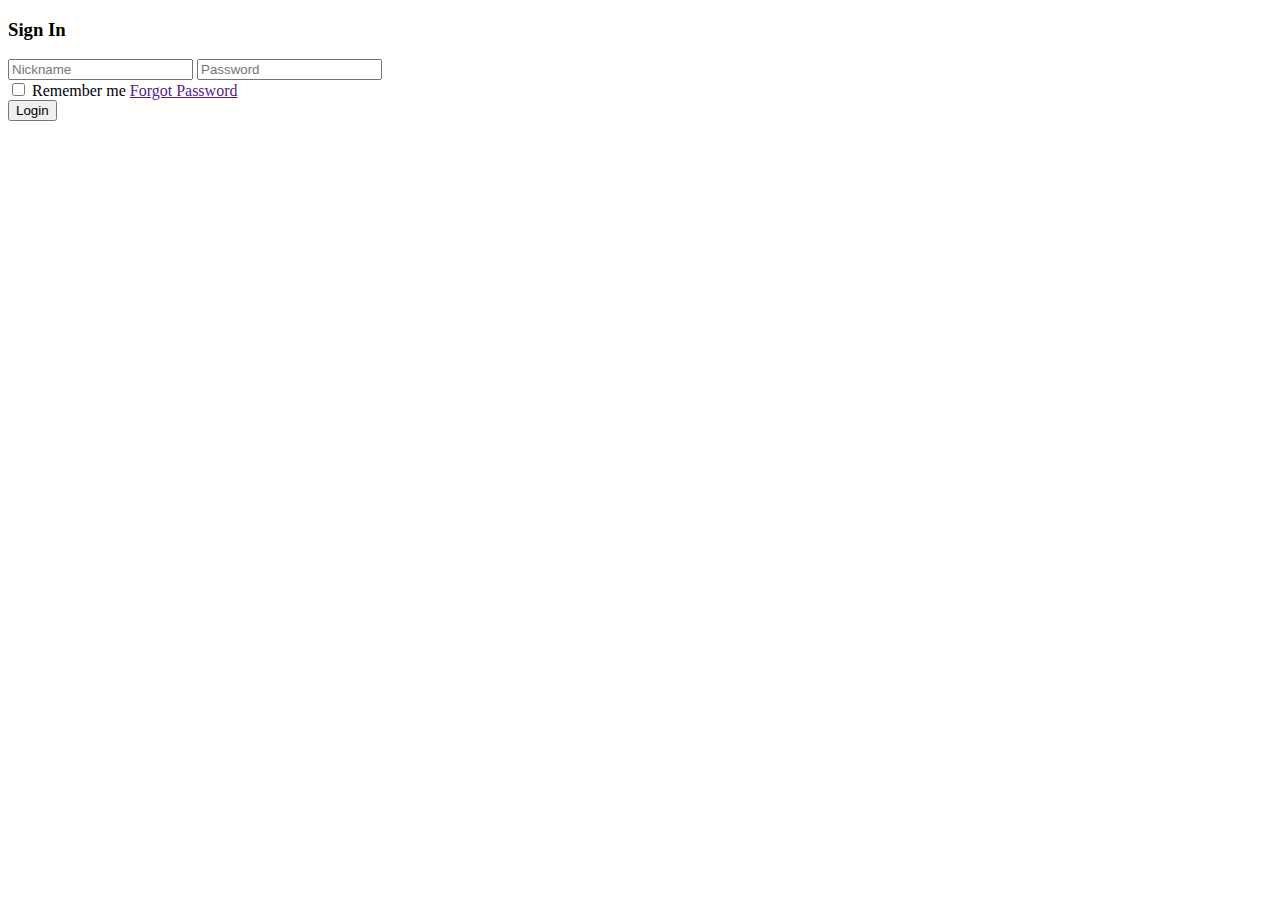
==== index.html @ 55cdeb15 "Update and rename login.html to index.html" ====
<!DOCTYPE html>
<html>
    <head>
        <meta charset="utf-8">
        <meta http-equiv="X-UA-Compatible" content="IE=edge">
        <title></title>
        <meta name="description" content="">
        <meta name="viewport" content="width=device-width, initial-scale=1">
        <link rel="stylesheet" href="index.css">
    </head>
    <body>
        <div class="container">
            <div class="box">
                <form action="">
                    <h3>Sign In</h3>
                    <input class="idtype" type="text" placeholder="Nickname" id="tk" required>
                    <input class="idtype" type="password" placeholder="Password" id="mk" required>
                    <div>
                        <input class="remember" type="checkbox" id="rememberme">
                        <label for="rememberme">Remember me</label>
                        <a href="">Forgot Password</a>
                    </div>
                    <button onclick="dn()" type="button">Login</button>
                    <script>
                        function dn() {
                            location.replace("home.html")
                        }
                    </script>
                </form> 
            </div>
        </div>
    </body>
</html>
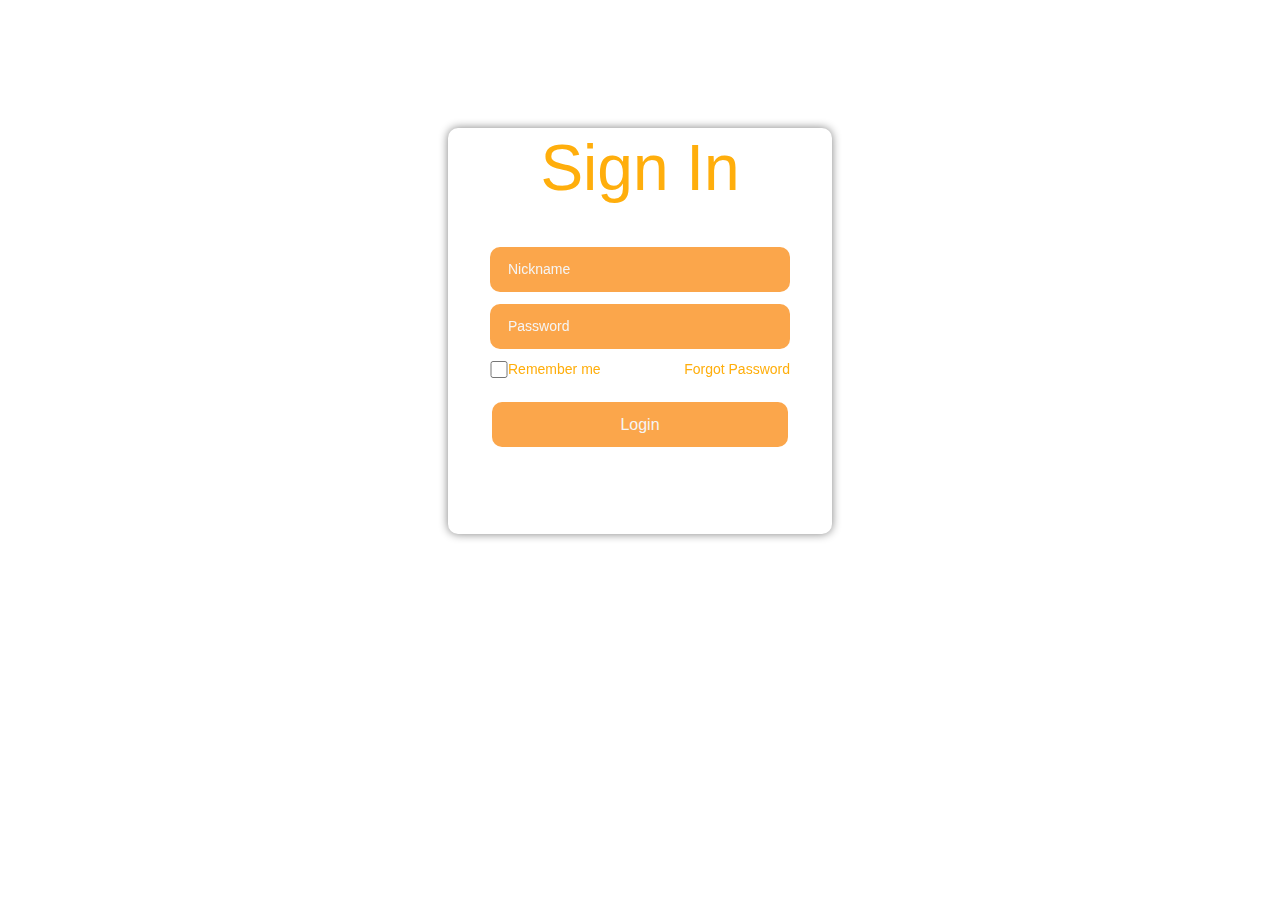
==== commit bd02ca2e: "added index.js" ====
--- a/index.html
+++ b/index.html
@@ -7,27 +7,23 @@
         <meta name="description" content="">
         <meta name="viewport" content="width=device-width, initial-scale=1">
         <link rel="stylesheet" href="index.css">
+        <script src="index.js"></script>
     </head>
     <body>
         <div class="container">
             <div class="box">
                 <form action="">
                     <h3>Sign In</h3>
-                    <input class="idtype" type="text" placeholder="Nickname" id="tk" required>
-                    <input class="idtype" type="password" placeholder="Password" id="mk" required>
+                    <input class="idtype" type="text" placeholder="Nickname" id="username" required>
+                    <input class="idtype" type="password" placeholder="Password" id="password" required>
                     <div>
                         <input class="remember" type="checkbox" id="rememberme">
                         <label for="rememberme">Remember me</label>
                         <a href="">Forgot Password</a>
                     </div>
-                    <button onclick="dn()" type="button">Login</button>
-                    <script>
-                        function dn() {
-                            location.replace("home.html")
-                        }
-                    </script>
+                    <button onclick="login()" type="button">Login</button>
                 </form> 
             </div>
         </div>
     </body>
-</html>
+</html>--- a/index.css
+++ b/index.css
@@ -0,0 +1,95 @@
+*{
+    padding: 0;
+    margin: 0;
+    box-sizing: border-box;
+}
+.container{
+    font-family: Arial, Helvetica, sans-serif;
+}
+body{
+    background-image: url(../Image/login.png);
+    background-repeat: no-repeat;
+    background-attachment: fixed;
+    background-size: cover;
+}
+.box{
+    backdrop-filter: blur(8px);
+    margin: 10% 35% 0 35%;
+    border-radius: 10px;
+    box-shadow: 0 0 10px gray;
+}
+form{
+    width: 350px;
+    height: 406px;
+    text-align: center;
+    font-family: Arial, Helvetica, sans-serif;
+    margin: 0 auto;
+}
+form > h3{
+    font-weight: 400;
+    font-size: 64px;
+    line-height: 80px;
+    margin-bottom: 39px;
+    color: rgb(255, 174, 12);
+}
+form > p{
+    font-weight: 400;
+    font-size: 16px;
+    line-height: 20px;
+    margin-bottom: 36px;
+} 
+.idtype{
+    width: 300px;
+    height: 45px;
+    border-radius: 10px;
+    padding: 12px 0 13px 18px;
+    border: 0;
+    background-color: rgb(251, 166, 75);
+    margin-bottom: 12px;
+    color: whitesmoke;
+    font-weight: 400;
+    font-size: 14px;
+    line-height: 20px;
+}
+::placeholder{
+    color: whitesmoke;
+}
+.remember{
+    width: 18px;
+    height: 17px;
+    border-radius: 5px;
+    float: left;
+    margin-left: 25px;
+}
+form > div > label{
+    font-weight: 500;
+    font-size: 14px;
+    line-height: 17.07px;
+    float: left;
+    color: rgb(255, 174, 12);
+}
+form > div > a{
+    text-decoration: none;
+    color: rgb(255, 174, 12);
+    font-weight: 500;
+    font-size: 14px;
+    line-height: 17.07px;
+    float: right;
+    margin-right: 25px;
+}
+button{
+    width: 300;
+    height: 45px;
+    font-weight: 400;
+    font-size: 16px;
+    line-height: 20px;
+    color: whitesmoke;
+    padding: 13px 128px 12px;
+    background-color: rgb(251, 166, 75);
+    border: 0;
+    border-radius: 10px;
+    margin-top: 24px;
+}
+button:hover{
+    background-color: rgb(255, 148, 34);
+}
